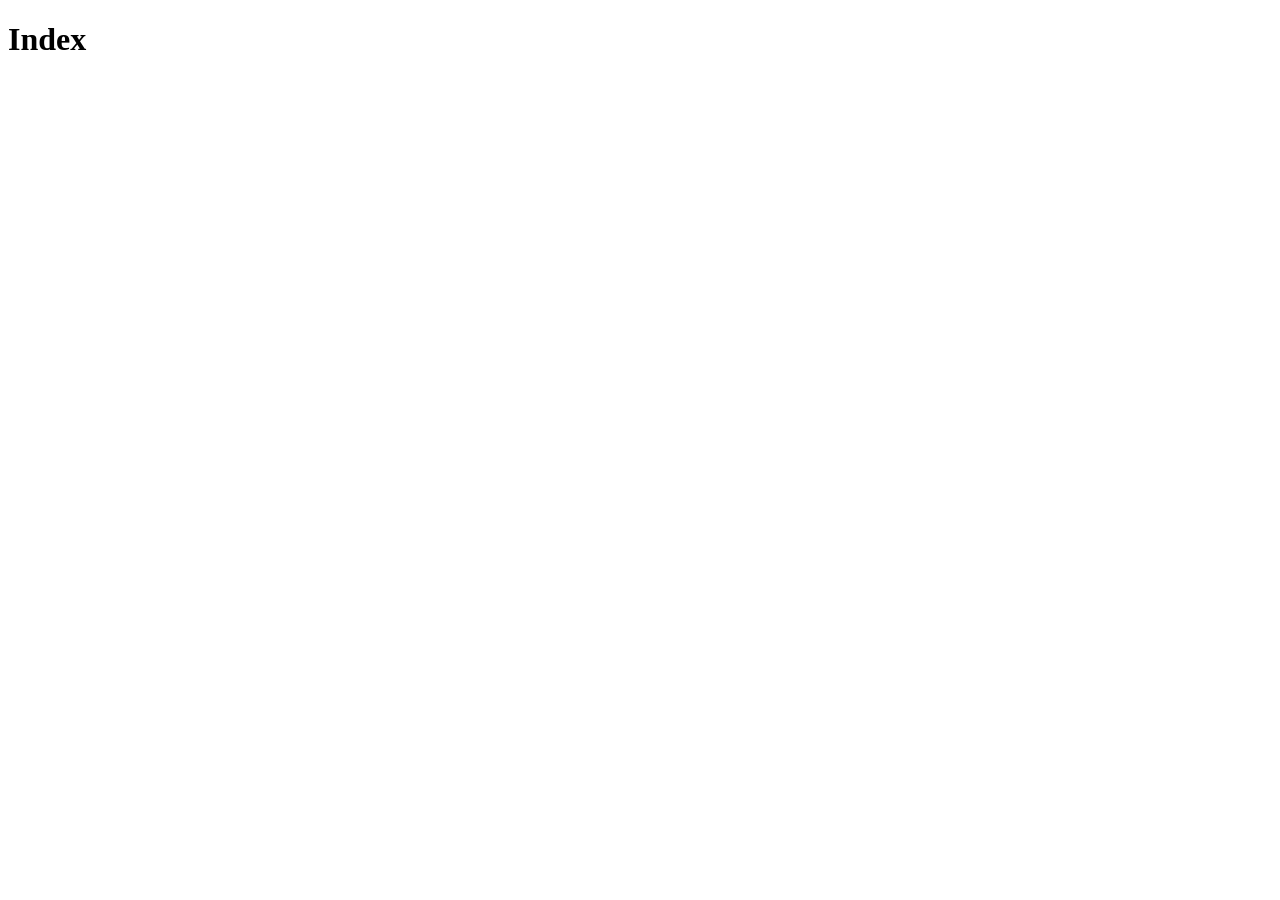
==== index.html @ 570b9482 "Mudando localização do arquivo - AA" ====
<!DOCTYPE html>
<html lang="en">
<head>
    <meta charset="UTF-8">
    <meta http-equiv="X-UA-Compatible" content="IE=edge">
    <meta name="viewport" content="width=device-width, initial-scale=1.0">
    <title>Index</title>
</head>
<body>
    <h1>Index</h1>
</body>
</html>
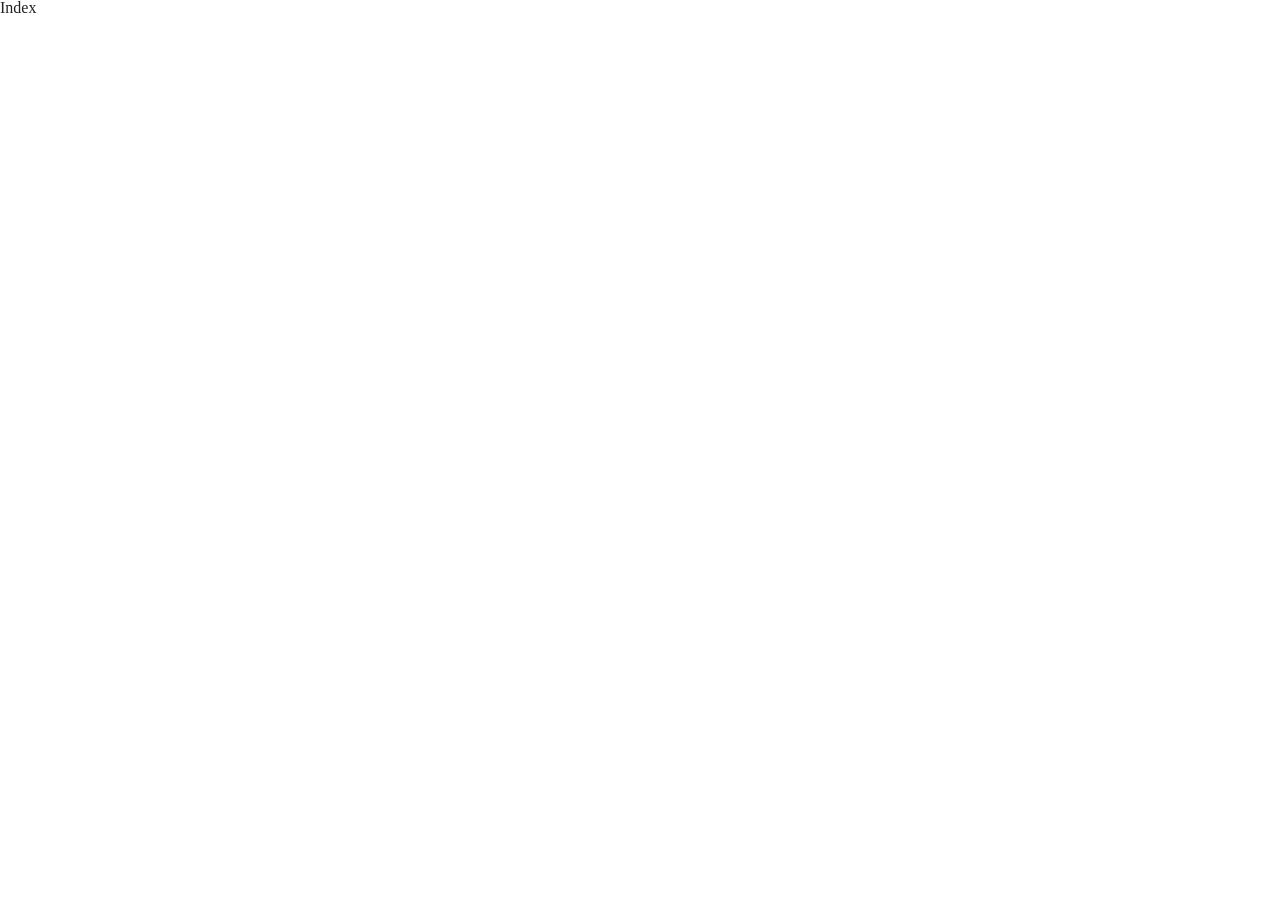
==== commit 38af7c10: "Foi adicionado os links da estilizacao - AA" ====
--- a/index.html
+++ b/index.html
@@ -4,7 +4,9 @@
     <meta charset="UTF-8">
     <meta http-equiv="X-UA-Compatible" content="IE=edge">
     <meta name="viewport" content="width=device-width, initial-scale=1.0">
-    <title>Index</title>
+    <link rel="stylesheet" href="assets/css/reset.css">
+    <link rel="stylesheet" href="assets/css/style.css">
+    <title>🎶 Web Music Player</title>
 </head>
 <body>
     <h1>Index</h1>
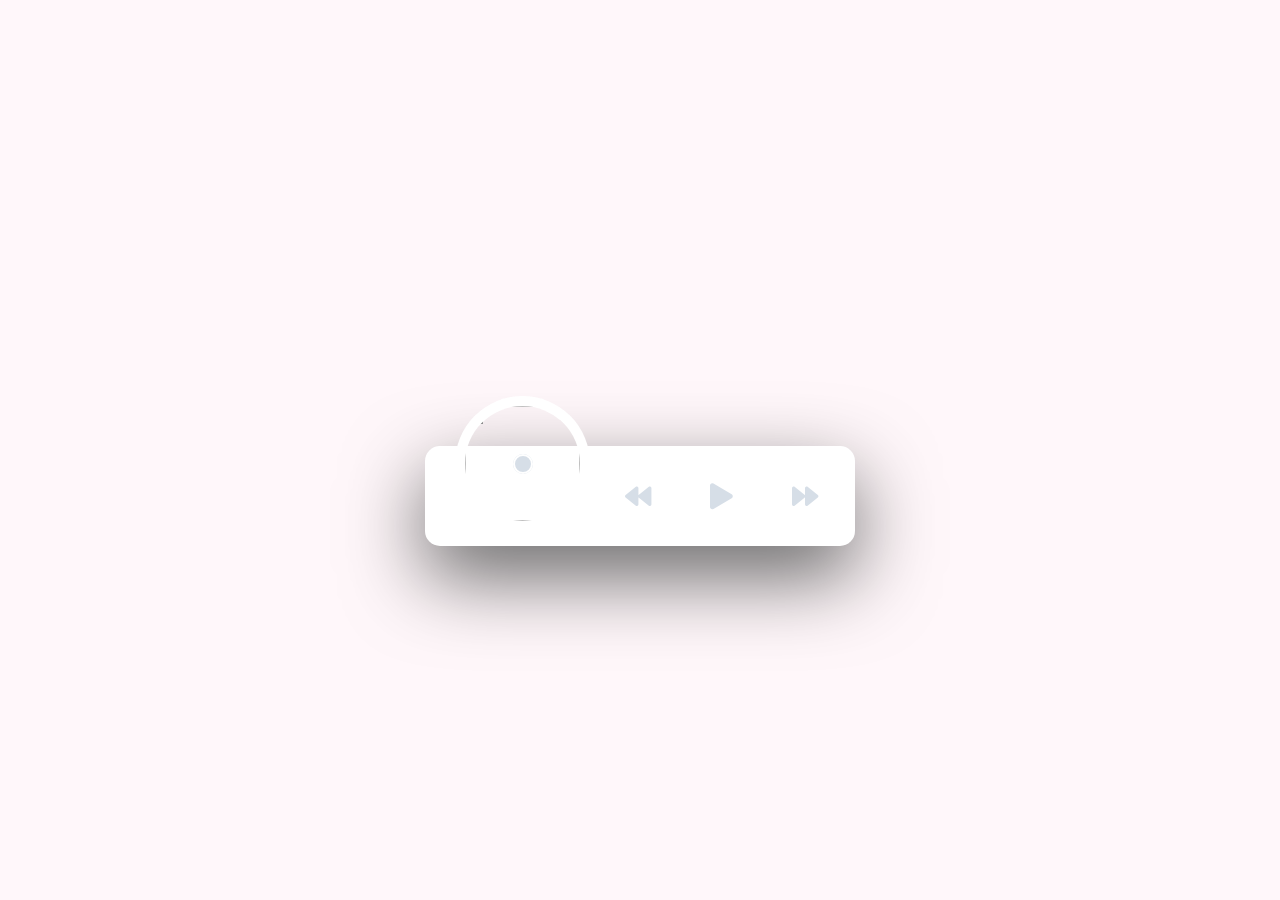
==== commit 9474f753: "Construindo a interface - AA" ====
--- a/index.html
+++ b/index.html
@@ -1,14 +1,64 @@
 <!DOCTYPE html>
 <html lang="en">
+
 <head>
     <meta charset="UTF-8">
     <meta http-equiv="X-UA-Compatible" content="IE=edge">
     <meta name="viewport" content="width=device-width, initial-scale=1.0">
+    <link rel='stylesheet' href='https://use.fontawesome.com/releases/v5.3.1/css/all.css'>
     <link rel="stylesheet" href="assets/css/reset.css">
     <link rel="stylesheet" href="assets/css/style.css">
     <title>🎶 Web Music Player</title>
 </head>
+
 <body>
-    <h1>Index</h1>
+    <div id="app-cover">
+        <div id="bg-artwork"></div>
+        <div id="bg-layer"></div>
+        <div id="player">
+            <div id="player-track">
+                <div id="album-name"></div>
+                <div id="track-name"></div>
+                <div id="track-time">
+                    <div id="current-time"></div>
+                    <div id="track-length"></div>
+                </div>
+                <div id="s-area">
+                    <div id="ins-time"></div>
+                    <div id="s-hover"></div>
+                    <div id="seek-bar"></div>
+                </div>
+            </div>
+            <div id="player-content">
+                <div id="album-art">
+                    <img src="https://raw.githubusercontent.com/himalayasingh/music-player-1/master/img/_1.jpg"
+                        class="active" id="_1">
+                    <img src="https://raw.githubusercontent.com/himalayasingh/music-player-1/master/img/_2.jpg" id="_2">
+                    <img src="https://raw.githubusercontent.com/himalayasingh/music-player-1/master/img/_3.jpg" id="_3">
+                    <img src="https://raw.githubusercontent.com/himalayasingh/music-player-1/master/img/_4.jpg" id="_4">
+                    <img src="https://raw.githubusercontent.com/himalayasingh/music-player-1/master/img/_5.jpg" id="_5">
+                    <div id="buffer-box">Buffering ...</div>
+                </div>
+                <div id="player-controls">
+                    <div class="control">
+                        <div class="button" id="play-previous">
+                            <i class="fas fa-backward"></i>
+                        </div>
+                    </div>
+                    <div class="control">
+                        <div class="button" id="play-pause-button">
+                            <i class="fas fa-play"></i>
+                        </div>
+                    </div>
+                    <div class="control">
+                        <div class="button" id="play-next">
+                            <i class="fas fa-forward"></i>
+                        </div>
+                    </div>
+                </div>
+            </div>
+        </div>
+    </div>
 </body>
+
 </html>
--- a/assets/css/style.css
+++ b/assets/css/style.css
@@ -0,0 +1,323 @@
+*:focus {
+    outline: none;
+}
+
+body {
+    font-family: Helvetica, Arial;
+    margin: 0;
+    background-color: #ffeff5;
+}
+
+#app-cover {
+    position: absolute;
+    top: 50%;
+    right: 0;
+    left: 0;
+    width: 430px;
+    height: 100px;
+    margin: -4px auto;
+}
+
+#bg-artwork {
+    position: fixed;
+    top: -30px;
+    right: -30px;
+    bottom: -30px;
+    left: -30px;
+    background-image: url("https://raw.githubusercontent.com/himalayasingh/music-player-1/master/img/_1.jpg");
+    background-repeat: no-repeat;
+    background-size: cover;
+    background-position: 50%;
+    filter: blur(40px);
+    -webkit-filter: blur(40px);
+    z-index: 1;
+}
+
+#bg-layer {
+    position: fixed;
+    top: 0;
+    right: 0;
+    bottom: 0;
+    left: 0;
+    background-color: #fff;
+    opacity: 0.51;
+    z-index: 2;
+}
+
+#player {
+    position: relative;
+    height: 100%;
+    z-index: 3;
+}
+
+#player-track {
+    position: absolute;
+    top: 0;
+    right: 15px;
+    left: 15px;
+    padding: 13px 22px 10px 184px;
+    background-color: #fff7f7;
+    border-radius: 15px 15px 0 0;
+    transition: 0.3s ease top;
+    z-index: 1;
+}
+
+#player-track.active {
+    top: -92px;
+}
+
+#album-name {
+    color: #54576f;
+    font-size: 17px;
+    font-weight: bold;
+}
+
+#track-name {
+    color: #acaebd;
+    font-size: 13px;
+    margin: 2px 0 13px 0;
+}
+
+#track-time {
+    height: 12px;
+    margin-bottom: 3px;
+    overflow: hidden;
+}
+
+#current-time {
+    float: left;
+}
+
+#track-length {
+    float: right;
+}
+
+#current-time,
+#track-length {
+    color: transparent;
+    font-size: 11px;
+    background-color: #ffe8ee;
+    border-radius: 10px;
+    transition: 0.3s ease all;
+}
+
+#track-time.active #current-time,
+#track-time.active #track-length {
+    color: #f86d92;
+    background-color: transparent;
+}
+
+#s-area,
+#seek-bar {
+    position: relative;
+    height: 4px;
+    border-radius: 4px;
+}
+
+#s-area {
+    background-color: #ffe8ee;
+    cursor: pointer;
+}
+
+#ins-time {
+    position: absolute;
+    top: -29px;
+    color: #fff;
+    font-size: 12px;
+    white-space: pre;
+    padding: 5px 6px;
+    border-radius: 4px;
+    display: none;
+}
+
+#s-hover {
+    position: absolute;
+    top: 0;
+    bottom: 0;
+    left: 0;
+    opacity: 0.2;
+    z-index: 2;
+}
+
+#ins-time,
+#s-hover {
+    background-color: #3b3d50;
+}
+
+#seek-bar {
+    content: "";
+    position: absolute;
+    top: 0;
+    bottom: 0;
+    left: 0;
+    width: 0;
+    background-color: #fd6d94;
+    transition: 0.2s ease width;
+    z-index: 1;
+}
+
+#player-content {
+    position: relative;
+    height: 100%;
+    background-color: #fff;
+    box-shadow: 0 30px 80px #656565;
+    border-radius: 15px;
+    z-index: 2;
+}
+
+#album-art {
+    position: absolute;
+    top: -40px;
+    width: 115px;
+    height: 115px;
+    margin-left: 40px;
+    transform: rotateZ(0);
+    transition: 0.3s ease all;
+    box-shadow: 0 0 0 10px #fff;
+    border-radius: 50%;
+    overflow: hidden;
+}
+
+#album-art.active {
+    top: -60px;
+    box-shadow: 0 0 0 4px #fff7f7, 0 30px 50px -15px #afb7c1;
+}
+
+#album-art:before {
+    content: "";
+    position: absolute;
+    top: 50%;
+    right: 0;
+    left: 0;
+    width: 20px;
+    height: 20px;
+    margin: -10px auto 0 auto;
+    background-color: #d6dee7;
+    border-radius: 50%;
+    box-shadow: inset 0 0 0 2px #fff;
+    z-index: 2;
+}
+
+#album-art img {
+    display: block;
+    position: absolute;
+    top: 0;
+    left: 0;
+    width: 100%;
+    height: 100%;
+    opacity: 0;
+    z-index: -1;
+}
+
+#album-art img.active {
+    opacity: 1;
+    z-index: 1;
+}
+
+#album-art.active img.active {
+    z-index: 1;
+    -webkit-animation: rotateAlbumArt 3s linear 0s infinite forwards;
+    animation: rotateAlbumArt 3s linear 0s infinite forwards;
+}
+
+@-webkit-keyframes rotateAlbumArt {
+    0% {
+        transform: rotateZ(0);
+    }
+
+    100% {
+        transform: rotateZ(360deg);
+    }
+}
+
+@keyframes rotateAlbumArt {
+    0% {
+        transform: rotateZ(0);
+    }
+
+    100% {
+        transform: rotateZ(360deg);
+    }
+}
+
+#buffer-box {
+    position: absolute;
+    top: 50%;
+    right: 0;
+    left: 0;
+    height: 13px;
+    color: #1f1f1f;
+    font-size: 13px;
+    font-family: Helvetica;
+    text-align: center;
+    font-weight: bold;
+    line-height: 1;
+    padding: 6px;
+    margin: -12px auto 0 auto;
+    background-color: rgba(255, 255, 255, 0.19);
+    opacity: 0;
+    z-index: 2;
+}
+
+#album-art img,
+#buffer-box {
+    transition: 0.1s linear all;
+}
+
+#album-art.buffering img {
+    opacity: 0.25;
+}
+
+#album-art.buffering img.active {
+    opacity: 0.8;
+    filter: blur(2px);
+    -webkit-filter: blur(2px);
+}
+
+#album-art.buffering #buffer-box {
+    opacity: 1;
+}
+
+#player-controls {
+    width: 250px;
+    height: 100%;
+    margin: 0 5px 0 141px;
+    float: right;
+    overflow: hidden;
+}
+
+.control {
+    width: 33.333%;
+    float: left;
+    padding: 12px 0;
+}
+
+.button {
+    width: 26px;
+    height: 26px;
+    padding: 25px;
+    background-color: #fff;
+    border-radius: 6px;
+    cursor: pointer;
+}
+
+.button i {
+    display: block;
+    color: #d6dee7;
+    font-size: 26px;
+    text-align: center;
+    line-height: 1;
+}
+
+.button,
+.button i {
+    transition: 0.2s ease all;
+}
+
+.button:hover {
+    background-color: #d6d6de;
+}
+
+.button:hover i {
+    color: #fff;
+}
